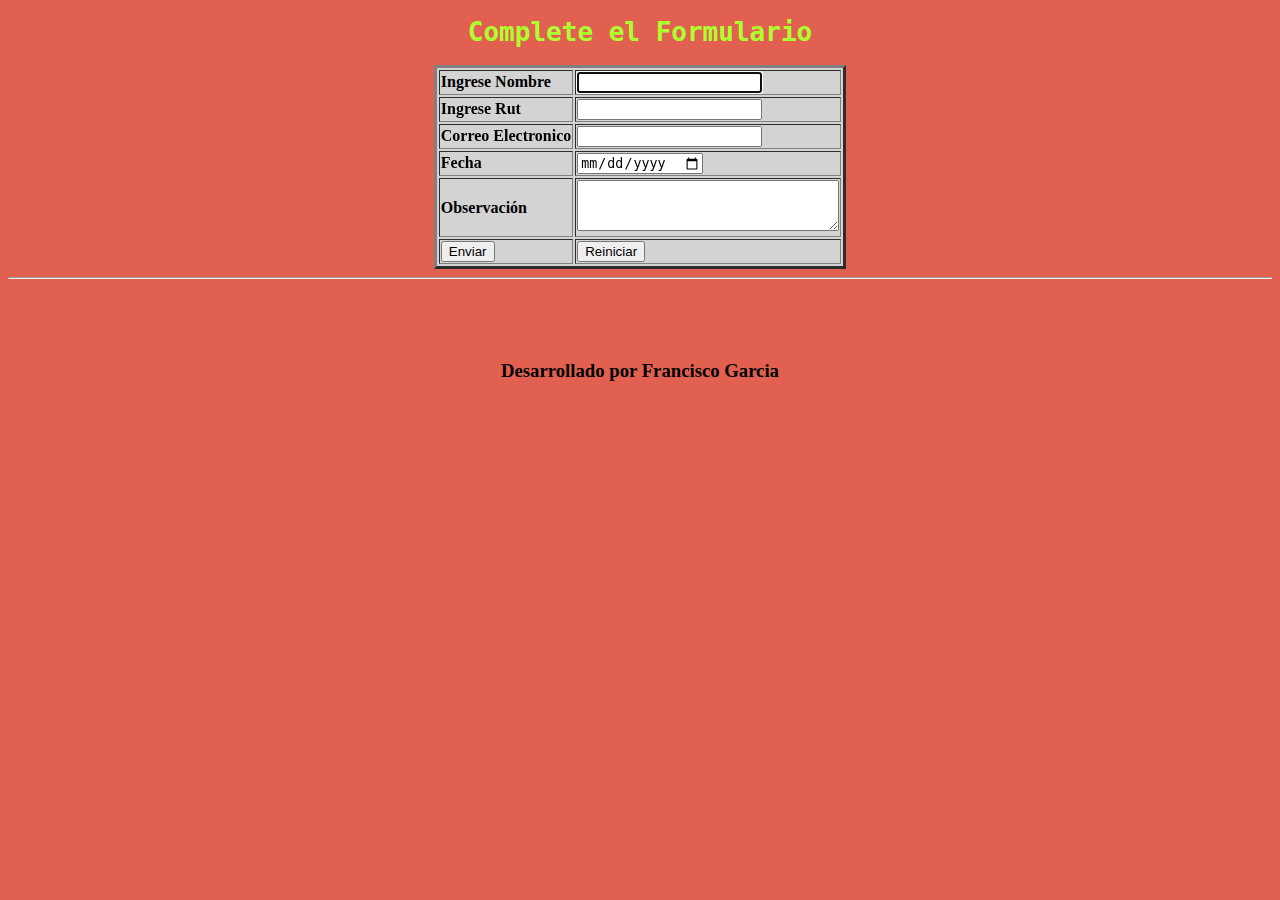
==== contacto.html @ 9170b2bf "Create contacto.html" ====
<!DOCTYPE html>
<html>
<head>
	<meta charset="utf-8">
	<meta name="viewport" content="width=device-width, initial-scale=1">
	<title>llenar el formulario de contacto</title>
<!-- CSS only -->
<link href="https://cdn.jsdelivr.net/npm/bootstrap@5.1.3/dist/css/bootstrap.min.css" rel="stylesheet" integrity="sha384-1BmE4kWBq78iYhFldvKuhfTAU6auU8tT94WrHftjDbrCEXSU1oBoqyl2QvZ6jIW3" crossorigin="anonymous">

</head>
<body style="background-color: #E26050 ;">
	<h1 style="color: greenyellow; text-align: center; font-family: monospace; "> Complete el Formulario</h1>

	<form action="paginadatos.html" method="get" target="_blank"> 

	  <table border="3" style="background-color: lightgray; margin: auto">
	  	<tr>
       		<td><b>Ingrese Nombre</b></td>
       		<td><input type="text" name="nombre" autofocus required></td>
	  	</tr>
	  	<tr>
       		<td><b>Ingrese Rut</b></td>
       		<td><input type="text" name="numero" required></td>
	  	</tr>
	  	<tr>
       		<td><b>Correo Electronico</b></td>
       		<td><input type="mail" name="mail" required></td>
	  	</tr>
	  	<tr>
			<td><b>Fecha</b></td>
			<td><input type="date" name="fecha" required></td>
		    
	  	</tr>
		<tr>	
			<td><b>Observación</b></td>
			<td><textarea name="obj" rows="3" cols="30"></textarea></td>
		</tr>
		<tr>
			<td><input type="submit" name="boton" value="Enviar"></td>
			<td><button type="reset">Reiniciar</button></td>
		</tr>

	  </table>
	</form>

	<hr><br><br><br>

	<div>
		<h3 style="font-family: cursive; text-align: center;">Desarrollado por Francisco Garcia</h3>
	</div>  


</body>
</html>
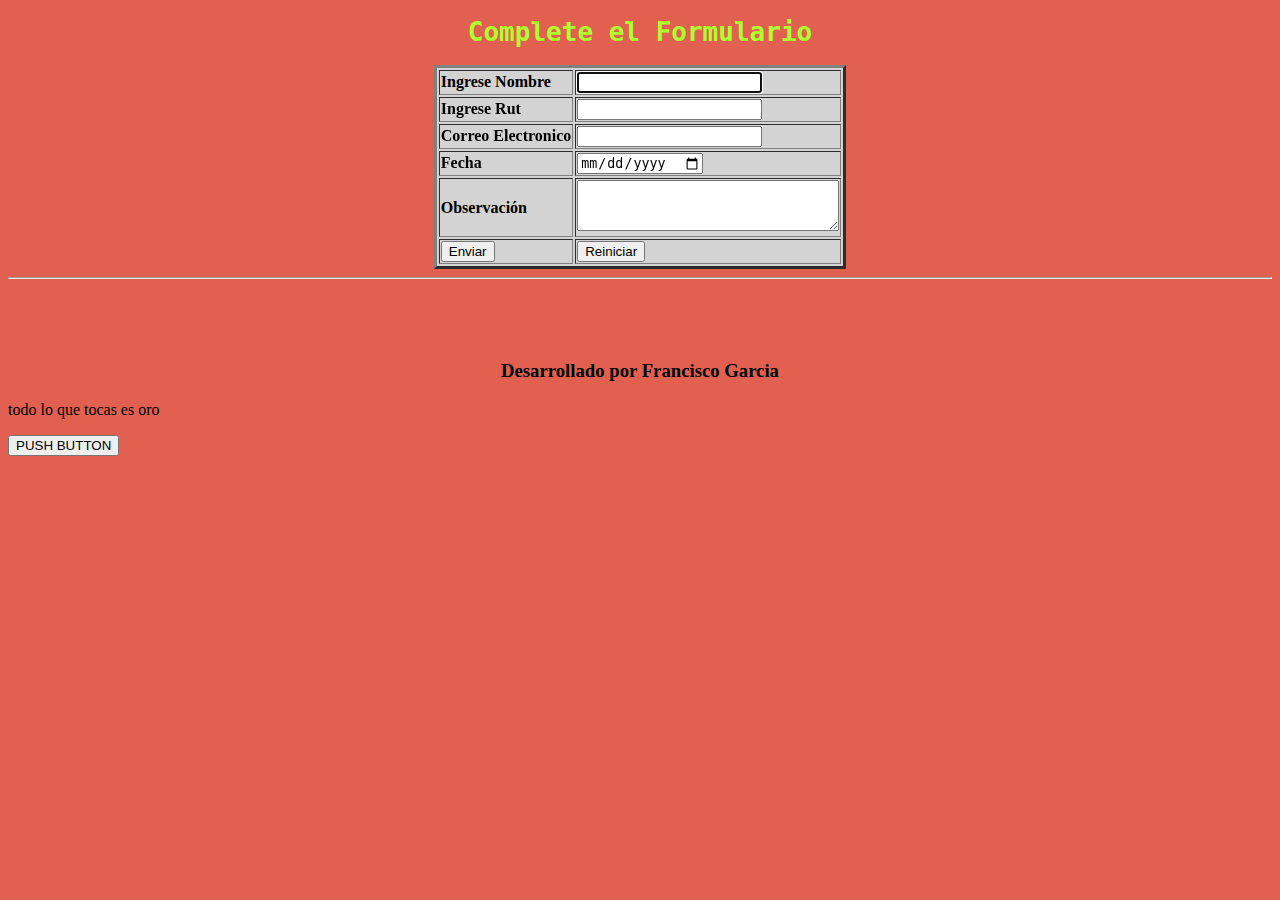
==== commit 6511adec: "Update contacto.html" ====
--- a/contacto.html
+++ b/contacto.html
@@ -48,7 +48,8 @@
 	<div>
 		<h3 style="font-family: cursive; text-align: center;">Desarrollado por Francisco Garcia</h3>
 	</div>  
-
+<p id="casa">todo lo que tocas es oro</p>
+<button onclick="document.getElementById('casa').innerHTML = 'HOLA ESTUDIANTE'" >PUSH BUTTON</button>
 
 </body>
 </html>